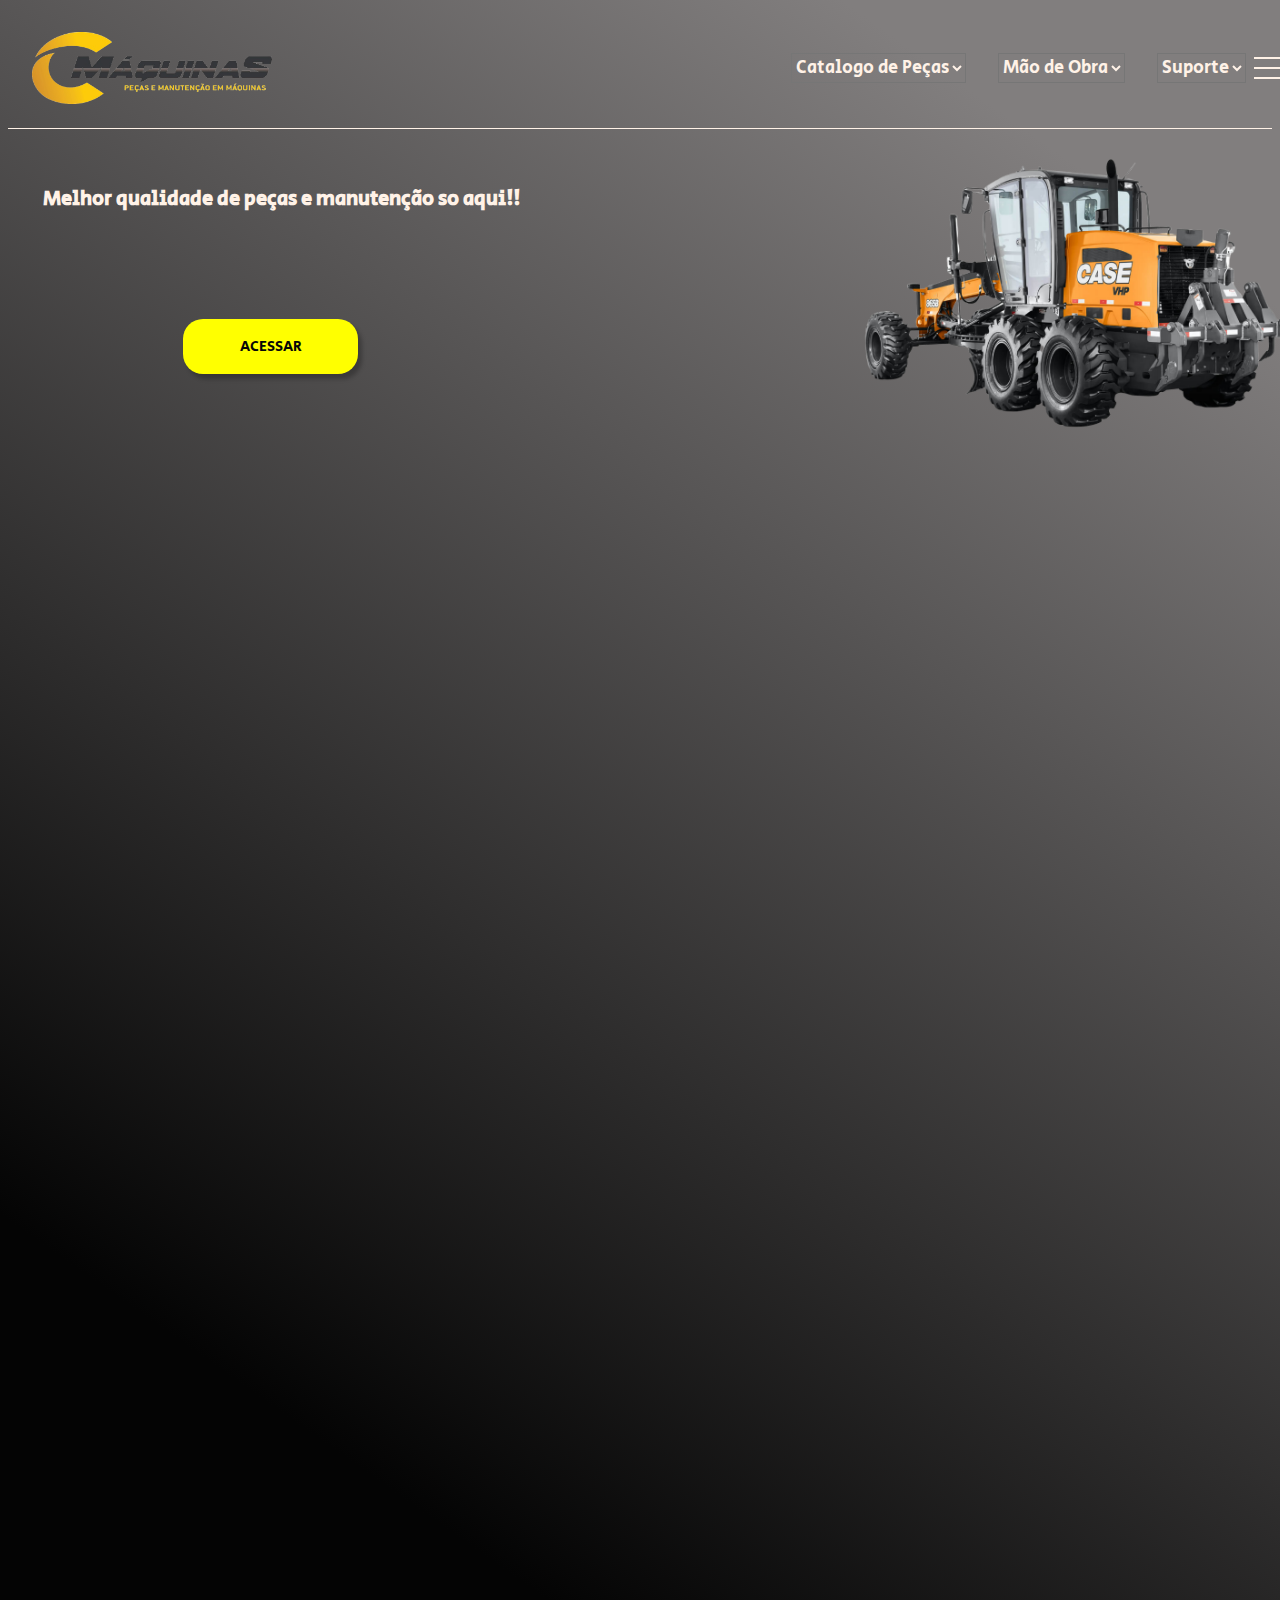
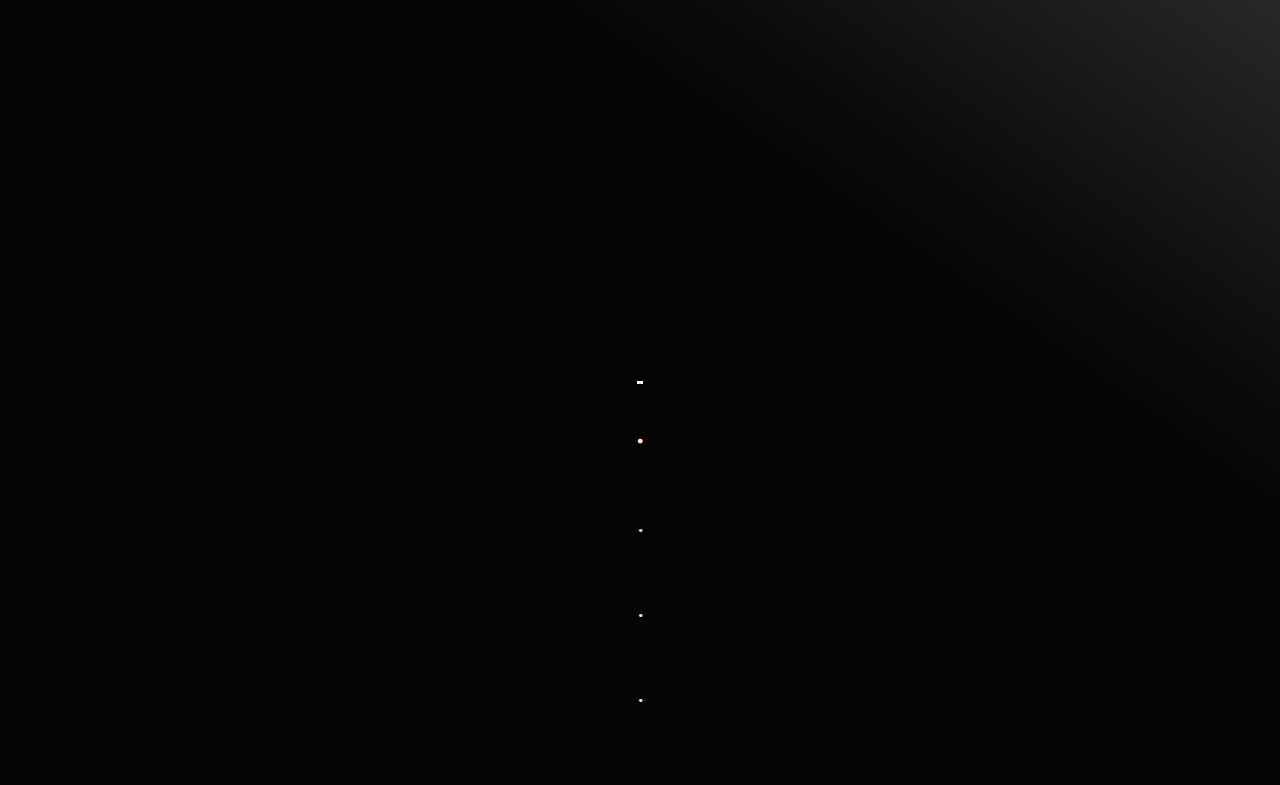
==== index.html @ 5fbf6eaf "main" ====
<!DOCTYPE html>
<html lang="pt-BR">

<head>
    <meta charset="UTF-8">
    <meta name="viewport" content="width=device-width, initial-scale=1.0">
    <meta name="description" content="Linha pesada e linha agricola">
    <title>C-Maquinas Peças e Manutenção</title>
    <link rel="stylesheet" type="text/css" href="style.css">
</head>

<body>
<header class="cabecalho">
<img class="cabecalho-imagem" src="cm.png.png" alt="error"> 
 <nav class="cabecalho-menu"> 
     <a class="cabecalho-menu-item"></a>
     <!-- <a class="cabecalho-menu-item">Catalogo de Peças</a> -->
     <select name="teste" id="" class="cabecalho-menu-item">
      <option value="teste" class="option">Catalogo de Peças</option>
      <option value="teste">jdsedf</option>
      <option value="teste">ggffd</option>
    </select>

     <!-- <a class="cabecalho-menu-item-two">Mão de Obra</a> -->
     <!-- <a class="cabecalho-menu-item">Suporte</a> -->
    <select name="teste" id="" class="cabecalho-menu-item">
      <option value="teste" class="option">Mão de Obra</option>
      <option value="teste">jdsedf</option>
      <option value="teste">ggffd</option>
    </select>

    <select name="teste" id="" class="cabecalho-menu-item">
      <option value="teste" class="option">Suporte</option>
      <option value="teste">jdsedf</option>
      <option value="teste">ggffd</option>
    </select>
 </nav>


<body> 
  <nav class="pointer" > 
<div class="cbc-menu">
     <div class="line1"></div>
     <div class="line2"></div>
     <div class="line3"></div>
</div>
      </body>
    </nav>
</header>

<main class="conteudo">
 <section class="conteudo-principal">
   <div class="conteudo-principal-escrito">
       <h2 class="conteudo-principal-escrito-subtitulo">Melhor qualidade de peças e manutenção so aqui!!</H2>
       <button class="conteudo-principal-escrito-botao"> ACESSAR </button>
       </div>
 </section>

 <header class="conteudo-inicial">
  <img class="conteudo-inicial-imagem" src="845b.png.png" alt="error">
</header>

 <section class="conteudo-secundario">
   <h3 class="conteudo-secundario-titulo"> .</h3>
   <p class="conteudo-secundario-paragrafo"> .</p>
   <p class="conteudo-secundario-paragrafo"> .</p>
   <p class="conteudo-secundario-paragrafo"> .</p>
 </section>
</main>

</main>

</footer>

<script src="script.js"></script>

</body>
</html>
---- style.css ----
@import url('https://fonts.googleapis.com/css2?family=Secular+One&display=swap');

*{
    margin: 1;
    padding: 0;
    box-sizing: border-box;
    text-decoration: none;
}

body {
    font-size: 100%;
    background: linear-gradient(35.15deg, #040404 35.62%, #817e7e 90.61%);
}

.cabecalho {
    display: flex;
    flex-direction: row;
    align-items: center;
    justify-content: space-between ;
    padding: 24px;
}

.cabecalho-imagem {
    height: 72px;
    margin-left: left;

}

.cabecalho-menu {
    display: flex;
    gap: 32px;
    align-items: flex-end;
    margin-left: 40%;
    cursor: pointer;

}
.cabecalho-menu-item {
    color: #FFF2E7;
    font-family: 'Secular One', sans-serif;
    font-weight: 400;
    font-size: 18px;
    background: none;
}

.option
{
    background: none;
}


.pointer {
    
    cursor: pointer;

}

.cbc-menu div {
    width: 32px;
    height: 2px;
    background: #FFF2E7;
    margin: 8px;
    
    
}

.cbc-menu {
    cursor: pointer;
    
}


.conteudo {
    margin-bottom: 60px;
    border-top: 0.4px solid #FFF2E7;
}

.conteudo-principal {
    float: left;
    justify-content: space-around;
}

.conteudo-principal-escrito {
    margin-left: auto;
    display: flex;
    flex-direction: column;

    gap: 32px;
}

.conteudo-principal-escrito-titulo {
    font-family: "Secular One", cursive;
    font-weight: 400;
    font-size: 60px;
    color: #FFF2E7;
}

.conteudo-principal-escrito-subtitulo {
    margin-left: 35px;
    margin-block-start: 3.5rem;
    font-family: "Secular One", sans-serif;
    font-size: 20px;
    color: #FFF2E7;
}

.conteudo-principal-escrito-botao {
    font-family: "Secular One", sans-serif;
    margin-left: 175px;
    margin-block-start: 3.5rem;
    background-color: #ffff00;
    width: 175px;
    height: 55px;
    border: none;
    box-shadow: 4px 5px 4px rgba(0, 0, 0, 0.25);
    border-radius: 20px;
    font-weight: 400;
    font-size: 15px;
    color: #070707;
}

.conteudo-inicial-imagem {
    display: flex;
    width: 500px;
    margin-left: 850px;
}

.conteudo-principal-imagem {
    height: 65px;
}

.conteudo-secundario {
    display: flex;
    flex-direction: column;
    align-items: center;
    gap: 30px;
    font-family: "Secular One";
    margin-top: 1500px;
}


.conteudo-secundario-titulo {
    border-top: solid #FFF2E7;
    padding-top: 40px;
    color: #FFF2E7;


}

.conteudo-secundario-paragrafo {
    border-top: #FFF2E7;
    font-weight: 100;
    color: #FFF2E7;
}
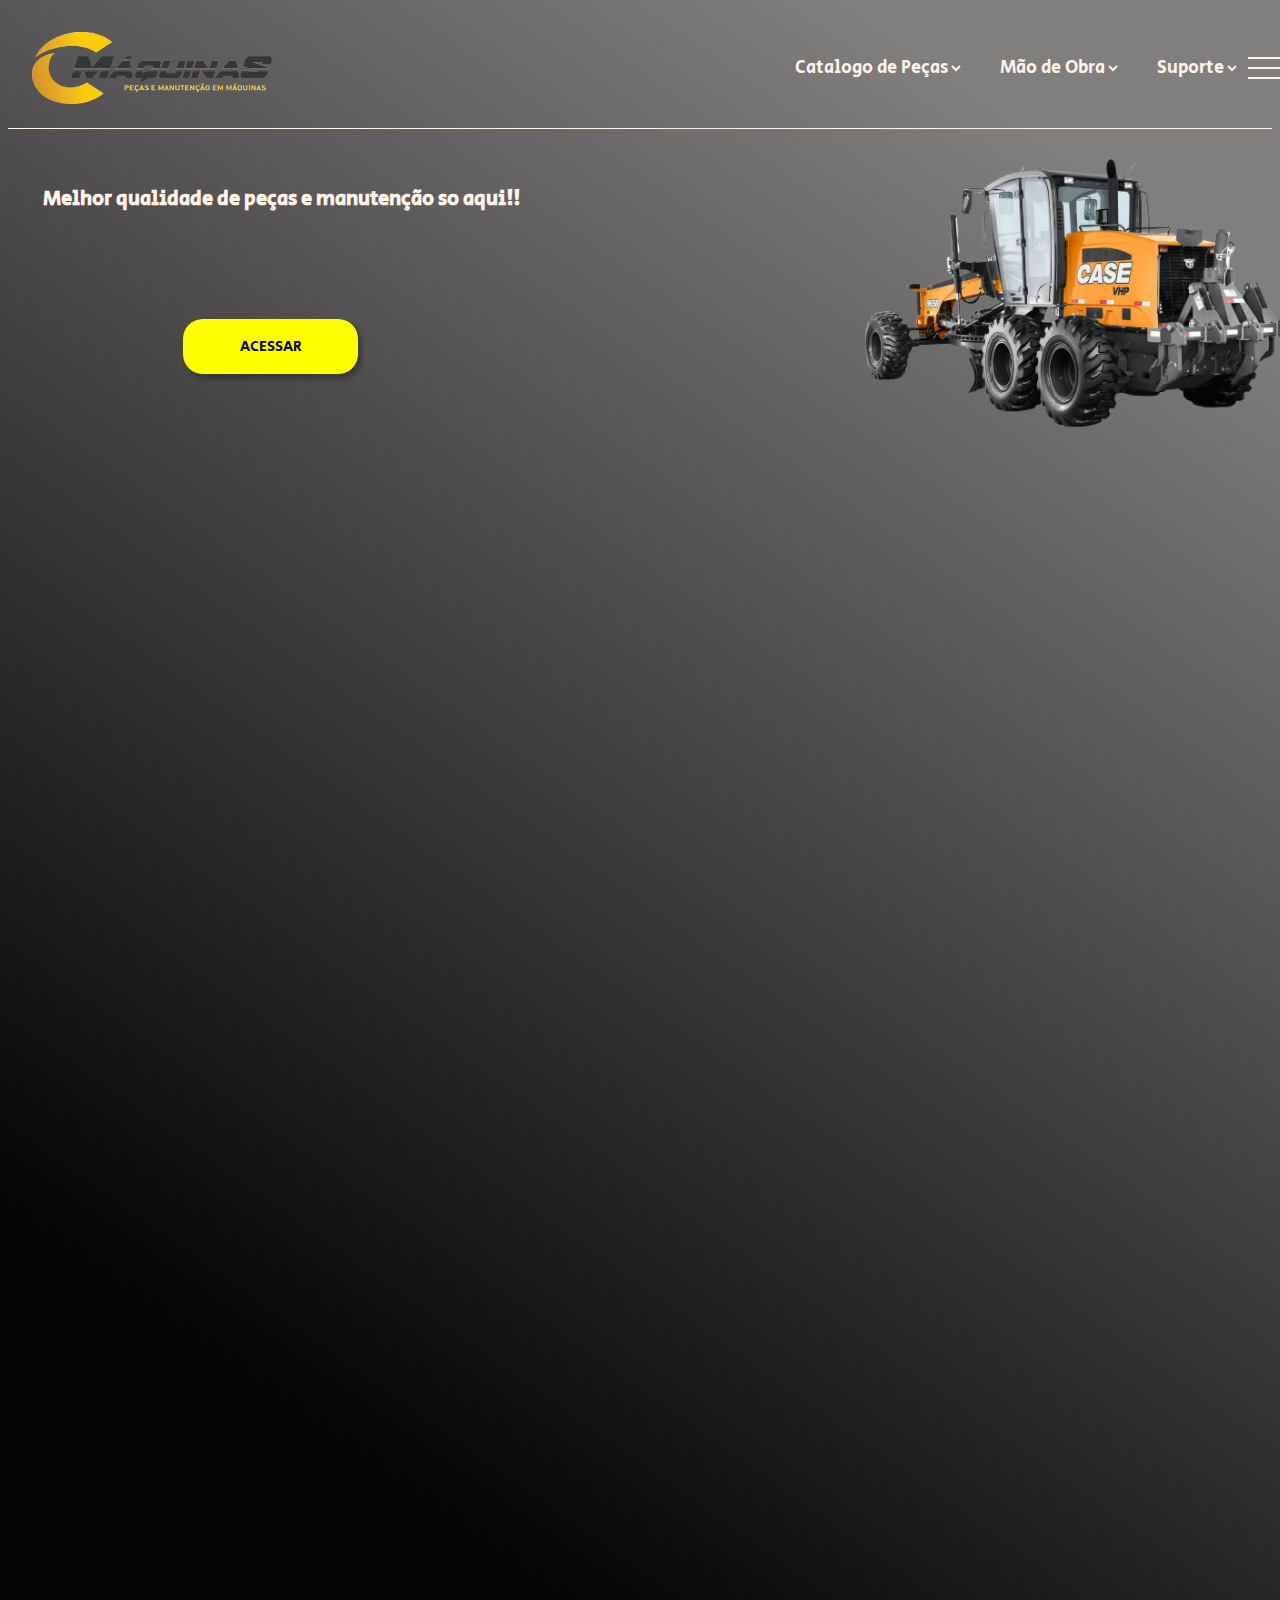
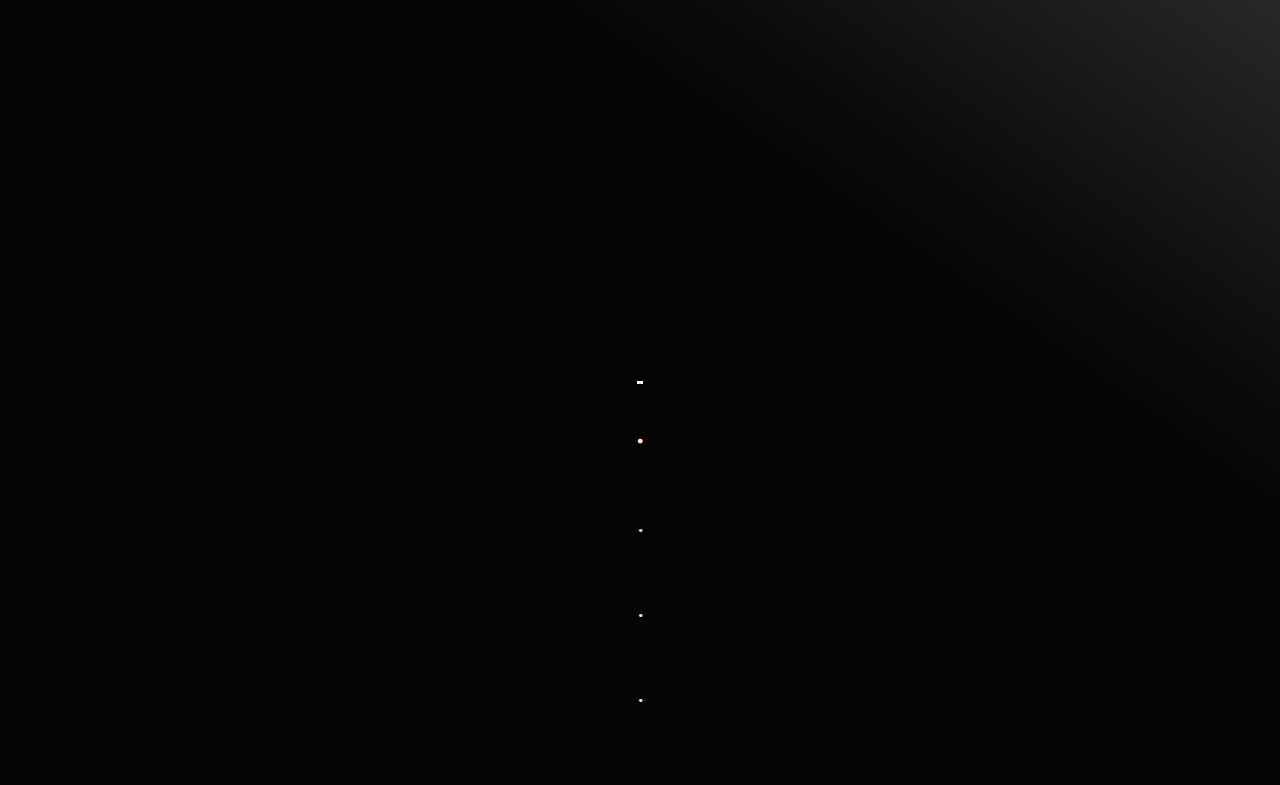
==== commit 7289ecb6: "Ultima alteração de ontem" ====
--- a/index.html
+++ b/index.html
@@ -15,10 +15,10 @@
  <nav class="cabecalho-menu"> 
      <a class="cabecalho-menu-item"></a>
      <!-- <a class="cabecalho-menu-item">Catalogo de Peças</a> -->
-     <select name="teste" id="" class="cabecalho-menu-item">
+    <select name="teste" id="ctg" class="cabecalho-menu-item">
       <option value="teste" class="option">Catalogo de Peças</option>
-      <option value="teste">jdsedf</option>
-      <option value="teste">ggffd</option>
+      <option value="845B" id="option-a">845B</option>
+      <option value="580M">580M</option>
     </select>
 
      <!-- <a class="cabecalho-menu-item-two">Mão de Obra</a> -->
@@ -38,7 +38,7 @@
 
 
 <body> 
-  <nav class="pointer" > 
+  <nav class="pointer" > <!-- teste -->
 <div class="cbc-menu">
      <div class="line1"></div>
      <div class="line2"></div>
--- a/style.css
+++ b/style.css
@@ -1,4 +1,9 @@
 @import url('https://fonts.googleapis.com/css2?family=Secular+One&display=swap');
+
+:root
+{
+    --primary: #817e7e;
+}
 
 *{
     margin: 1;
@@ -9,7 +14,7 @@
 
 body {
     font-size: 100%;
-    background: linear-gradient(35.15deg, #040404 35.62%, #817e7e 90.61%);
+    background: linear-gradient(35.15deg, #040404 35.62%, var(--primary) 90.61%);
 }
 
 .cabecalho {
@@ -39,12 +44,17 @@
     font-family: 'Secular One', sans-serif;
     font-weight: 400;
     font-size: 18px;
-    background: none;
+    background: transparent;
+    outline: none;
+    border: none;
 }
 
-.option
+.cabecalho-menu-item option
 {
-    background: none;
+    color: white;
+    background-color: var(--primary);
+    outline: none;
+    border: none;
 }
 
 
@@ -150,3 +160,4 @@
     font-weight: 100;
     color: #FFF2E7;
 }
+
